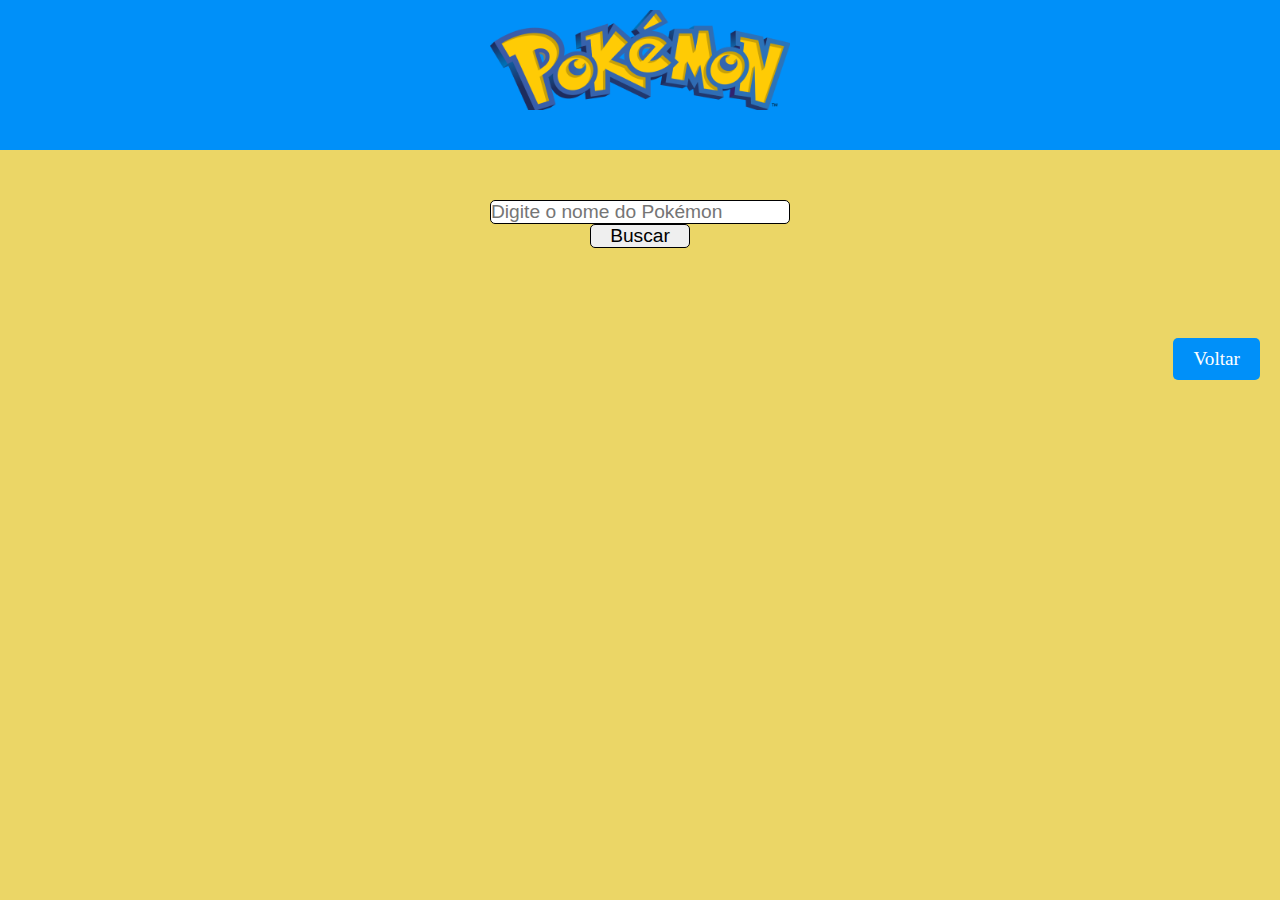
==== page.html @ ce149a2a "finalizar responsividade" ====
<!DOCTYPE html>
<html lang="en">
<head>
    <meta charset="UTF-8">
    <meta name="viewport" content="width=device-width, initial-scale=1.0">
    <link rel="stylesheet" href="./style.css">
    <link rel="icon" href="./img/pokebola.jpg">
    <script src="./main.js" defer></script>
    <title>Pokémon - API</title>
</head>
<body>
    <header>
        <img id="logo" src="./img/logo.png" alt="" class="logo">
    </header>

    <main>
        <input type="text" id="nome" name="nome" class="nome" placeholder="Digite o nome do Pokémon">
        <button type="submit" id="botao" class="botao" onclick=pesquise()>Buscar</button>

        <div id="cards" class="cards">
        </div>
    </main>

    <footer>
        <div class="voltar">
            <a href="./index.html" class="voltarInicio">
                Voltar
            </a>
        </div>
    </footer>

</body>
</html>
---- style.css ----
* {
    margin: 0;
    padding: 0;
    box-sizing: border-box;
}

body {
    width: 100%;
    background-color: #EBD666;
}

header {
    width: 100%;
    height: 150px;
    display: flex;
    justify-content: center;
    background-color: #0090F9;
}

.logo {
    width: 300px;
    height: 100px;
    margin-top: 10px;
}

main {
    display: flex;
    flex-direction: column;
    align-items: center;
    margin-top: 50px;
}

.nome {
    width: 300px;
    font-size: 1.2rem;
    border: 1px solid #000;
    border-radius: 5px;
}

.botao {
    width: 100px;
    font-size: 1.2rem;
    border: 1px solid #000;
    border-radius: 5px;
}

.cards {
    width: 50%;
    display: grid;
    margin-top: 60px;
    gap: 5px;
    grid-template-columns: 1fr 1fr 1fr 1fr;
}

.card {
    overflow: hidden;
    transition: transform 0.3s; 
}

.card:hover {
    transform: scale(1.1); 
}

.voltar {
    position: relative;
}

.voltarInicio {
    margin: 30px auto;
    cursor: pointer;
    display: inline-block;
    padding: 10px 20px;
    background-color: #0090F9;
    color: white;
    text-decoration: none;
    border-radius: 5px;
    font-size: 1.2rem;
    position: absolute;
    right: 20px;    
}
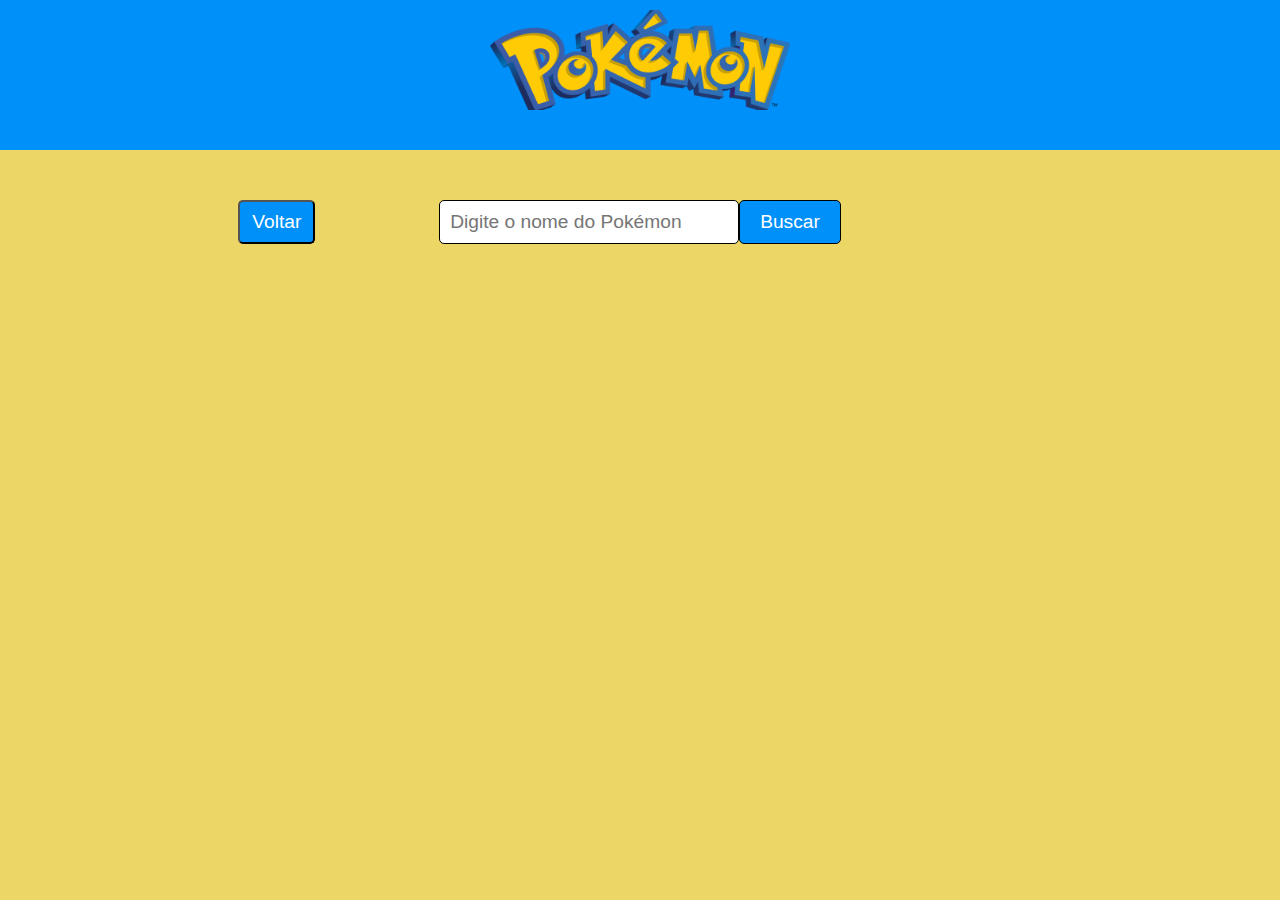
==== commit f1f56807: "Finalizar Responsividade" ====
--- a/page.html
+++ b/page.html
@@ -1,5 +1,5 @@
 <!DOCTYPE html>
-<html lang="en">
+<html lang="pt-br">
 <head>
     <meta charset="UTF-8">
     <meta name="viewport" content="width=device-width, initial-scale=1.0">
@@ -14,20 +14,19 @@
     </header>
 
     <main>
-        <input type="text" id="nome" name="nome" class="nome" placeholder="Digite o nome do Pokémon">
-        <button type="submit" id="botao" class="botao" onclick=pesquise()>Buscar</button>
+        <div class="buscar">
+            <button class="voltar">
+                <a href="./index.html" class="botaoVoltar">
+                    Voltar
+                </a>
+            </button>
+            <input type="text" id="nome" name="nome" class="nome" placeholder="Digite o nome do Pokémon">
+            <button type="submit" id="botao" class="botao" onclick=pesquise()>Buscar</button>
+        </div>
 
         <div id="cards" class="cards">
         </div>
     </main>
 
-    <footer>
-        <div class="voltar">
-            <a href="./index.html" class="voltarInicio">
-                Voltar
-            </a>
-        </div>
-    </footer>
-
 </body>
 </html>--- a/style.css
+++ b/style.css
@@ -30,18 +30,30 @@
     margin-top: 50px;
 }
 
+.buscar {
+    display: flex;
+    position: relative;
+}
+
 .nome {
+    display: flex;
     width: 300px;
-    font-size: 1.2rem;
+    padding: 10px;
     border: 1px solid #000;
     border-radius: 5px;
+    font-size: 1.2rem;
 }
 
 .botao {
-    width: 100px;
-    font-size: 1.2rem;
+    display: flex;
+    padding: 10px 20px;
+    background-color: #0090F9;
+    color: white;
+    text-decoration: none;
     border: 1px solid #000;
     border-radius: 5px;
+    font-size: 1.2rem;
+    cursor: pointer;
 }
 
 .cards {
@@ -63,18 +75,22 @@
 
 .voltar {
     position: relative;
-}
-
-.voltarInicio {
-    margin: 30px auto;
+    display: flex;
+    align-items: center;
     cursor: pointer;
     display: inline-block;
-    padding: 10px 20px;
     background-color: #0090F9;
     color: white;
-    text-decoration: none;
     border-radius: 5px;
     font-size: 1.2rem;
     position: absolute;
-    right: 20px;    
+    left: -50%;
+    height: 100%;
 }
+
+.botaoVoltar {
+    color: white;
+    text-decoration: none;
+    padding: 20px 12px;
+    height: 20px;
+}
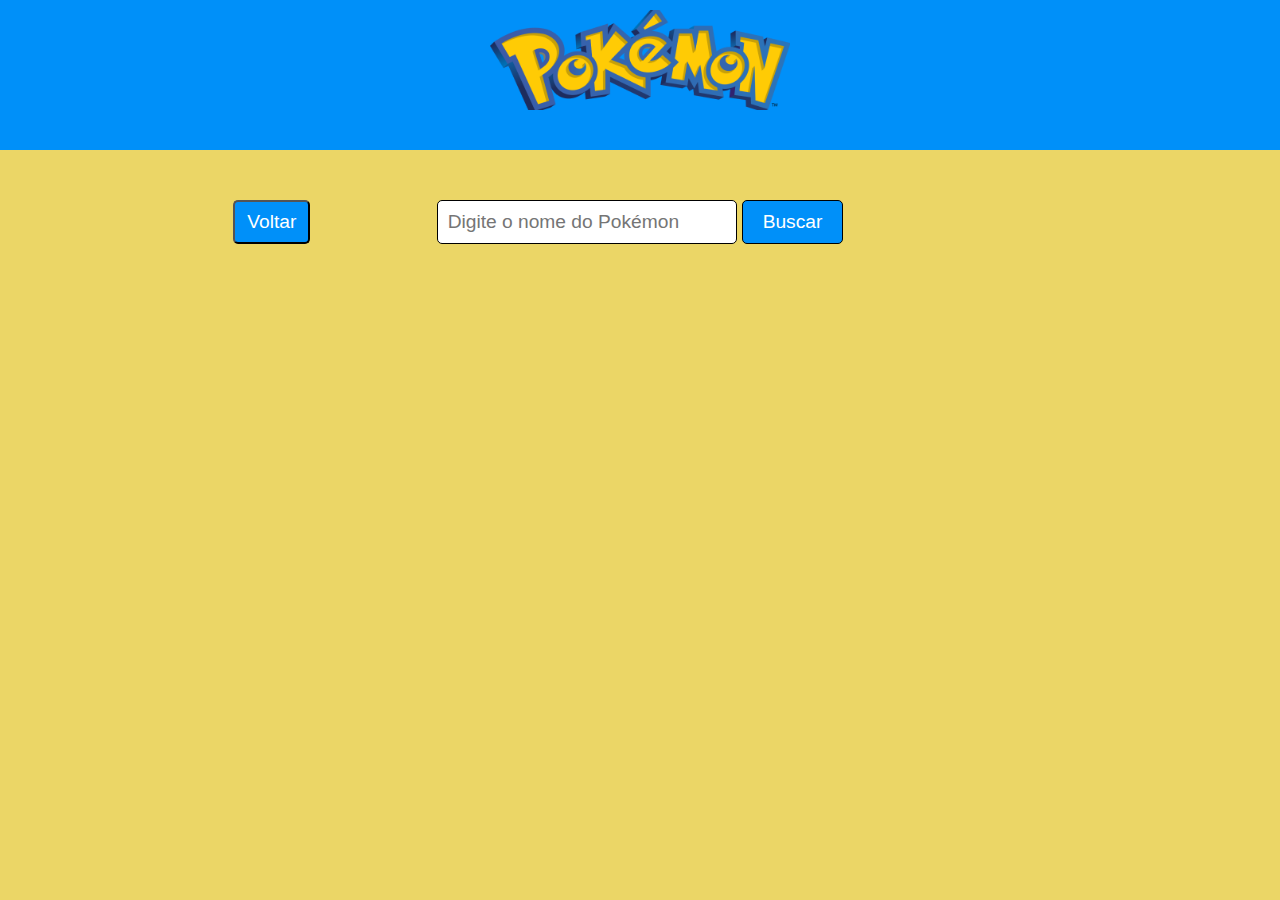
==== commit ec326e26: "Finalizar Responsividade" ====
--- a/page.html
+++ b/page.html
@@ -20,8 +20,10 @@
                     Voltar
                 </a>
             </button>
-            <input type="text" id="nome" name="nome" class="nome" placeholder="Digite o nome do Pokémon">
-            <button type="submit" id="botao" class="botao" onclick=pesquise()>Buscar</button>
+            <div class="botaoBuscar">
+                <input type="text" id="nome" name="nome" class="nome" placeholder="Digite o nome do Pokémon">
+                <button type="submit" id="botao" class="botao" onclick=pesquise()>Buscar</button>
+            </div>
         </div>
 
         <div id="cards" class="cards">
--- a/style.css
+++ b/style.css
@@ -56,6 +56,11 @@
     cursor: pointer;
 }
 
+.botaoBuscar {
+    display: flex;
+    gap: 5px;
+}
+
 .cards {
     width: 50%;
     display: grid;
